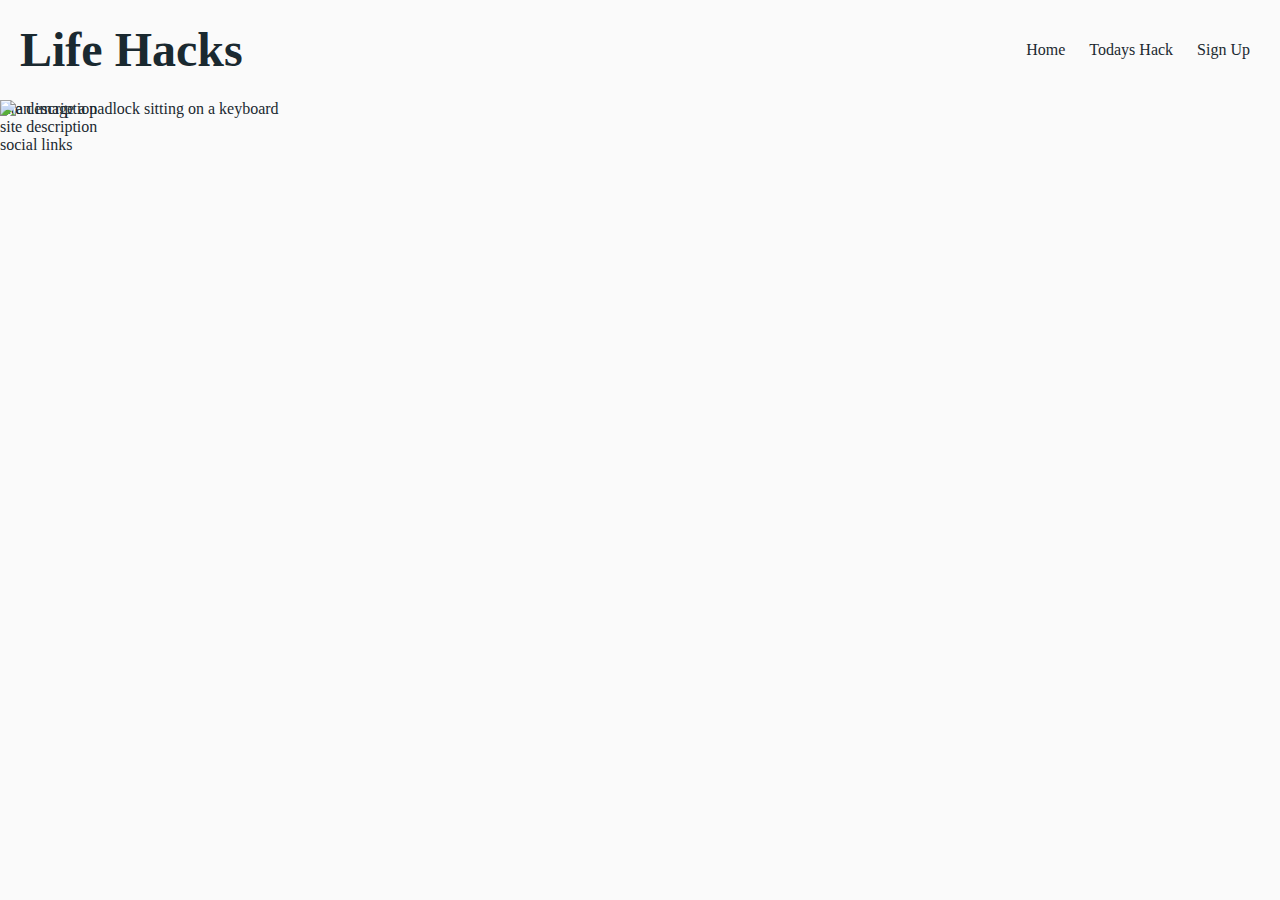
==== index.html @ 92010e81 "Add new image to index.html" ====
<!DOCTYPE html>
<html lang="en">
<head>
    <meta charset="UTF-8">
    <meta http-equiv="X-UA-Compatible" content="IE=edge">
    <meta name="viewport" content="width=device-width, initial-scale=1.0">
    <link rel="stylesheet" href="assets/css/styles.css">
    <title>Daily Life Hacks</title>
</head>
<header>
    <h1>Life Hacks</h1>
    <nav>
        <ul id="nav-menu">
            <li><a href="index.html" class="nav-link">Home</a></li>
            <li><a href="#" class="nav-link">Todays Hack</a></li>
            <li><a href="#" class="nav-link">Sign Up</a></li>
        </ul>
    </nav>
</header>
<body>
    <section>
        <div id="main-img">
            <img src="assets/images/lock.jpg" alt="an image a padlock sitting on a keyboard">
        </div>
        <div>
            <p> site description</p>
        </div>
    </section>
    <p> site description</p>
</body>
<footer>
    social links
</footer>
</html>
---- assets/css/styles.css ----
* {
    margin: 0;
    padding: 0;
    border: none;
}

body {
    color: #1a2930;
    background-color: #fafafa;
}

/* header section */
header {
    height: 100px;
    background-color: #fafafa;
}

header h1 {
    float: left;
    font-size: 300%;
    margin-left: 20px;
    line-height: 100px;
    vertical-align: middle;
}

/* nav links */

#nav-menu {
    float: right;
    list-style-type: none;
    text-align: center;
    line-height: 100px;
    margin-right: 20px;
}

#nav-menu li {
    display: inline;
    padding-bottom: 2px;
}

.nav-link {
    display: inline;
    height: 33%;
    text-decoration: none;
    color: inherit;
    padding: 10px;
}

/*main body content*/

#main-img {
    width: 100%;
    height: auto;
}

#main-img > img {
    width: 100%;
    height: auto;
    position: absolute;
}

/* media query*/

@media screen and (max-width: 768px) {

    header {
        text-align: center;
    }

    header h1 {
        margin: 0;
        float: none;
        clear: both;
        text-align: center;
        line-height: 50px;
    }

    #nav-menu {
        margin: 0;
        float: none;
        clear: both;
        text-align: center;
        line-height: 50px;
    }
}
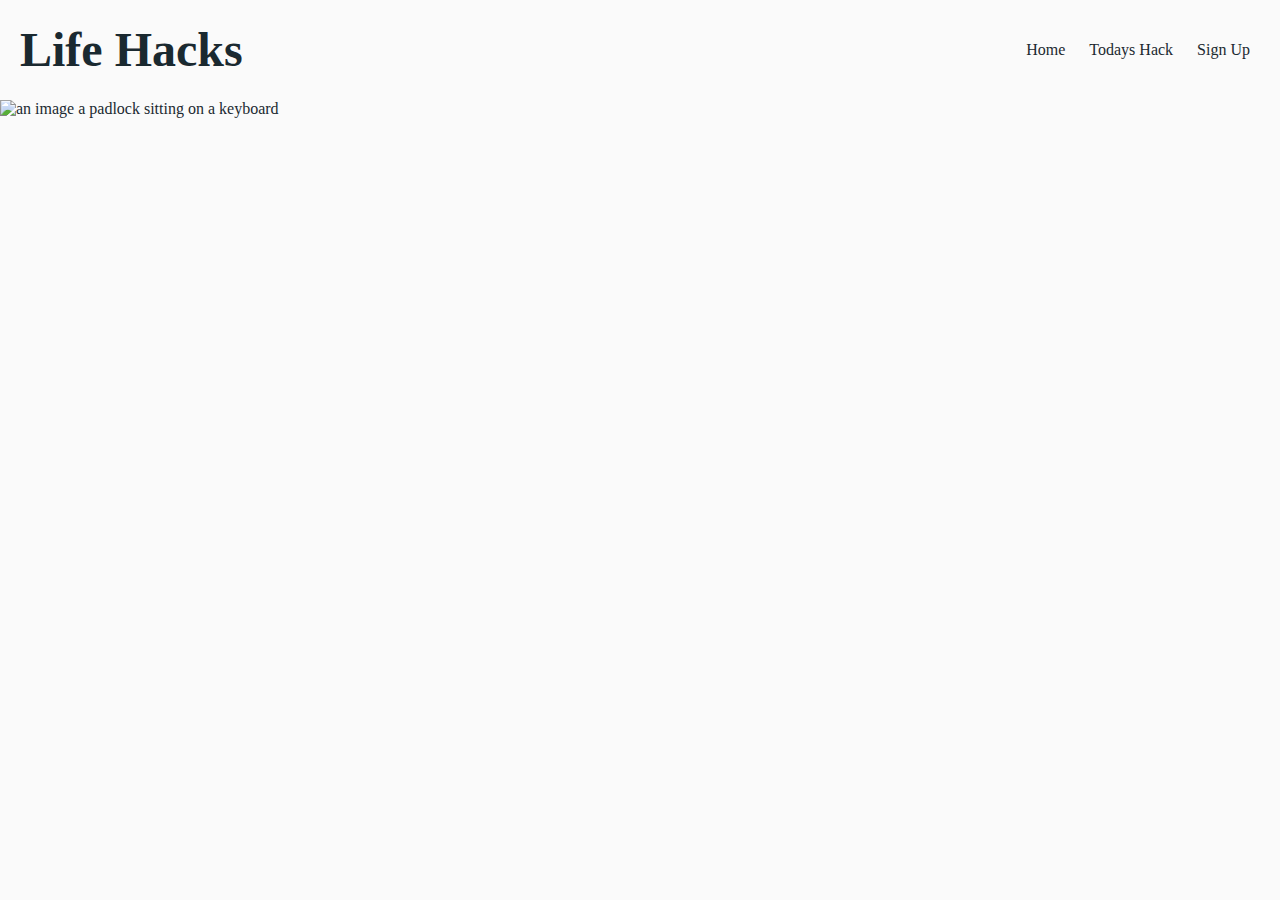
==== commit effca3b6: "Add basic footer element with font awesome icons" ====
--- a/index.html
+++ b/index.html
@@ -7,6 +7,7 @@
     <link rel="stylesheet" href="assets/css/styles.css">
     <title>Daily Life Hacks</title>
 </head>
+<body>
 <header>
     <h1>Life Hacks</h1>
     <nav>
@@ -17,18 +18,32 @@
         </ul>
     </nav>
 </header>
-<body>
     <section>
         <div id="main-img">
             <img src="assets/images/lock.jpg" alt="an image a padlock sitting on a keyboard">
         </div>
-        <div>
-            <p> site description</p>
-        </div>
     </section>
-    <p> site description</p>
+<footer>
+    <ul class="social-networks">
+        <li>
+            <a href="https://facebook.com" target="_blank" rel="noopener" 
+            aria-label="Visit our Facebook page(opens in a new tab)"><i class="fa-brands fa-facebook"></i></a>
+            <!--<button onclick="location.href='https://facebook.com'" type="button"><i class="fa-brands fa-facebook"></i></button>-->
+        </li>
+        <li>
+            <a href="https://twitter.com" target="_blank" rel="noopener" 
+            aria-label="Visit our Twitter page(opens in a new tab)"><i class="fa-brands fa-square-twitter"></i></i></a>
+        </li>
+        <li>
+            <a href="https://youtube.com" target="_blank" rel="noopener" 
+            aria-label="Visit our Youtube page(opens in a new tab)"><i class="fa-brands fa-square-youtube"></i></i></a>
+        </li>
+        <li>
+            <a href="https://instagram.com" target="_blank" rel="noopener" 
+            aria-label="Visit our Instagram page(opens in a new tab)"><i class="fa-brands fa-instagram"></i></i></a>
+        </li>
+    </ul>
+</footer>
+<script src="https://kit.fontawesome.com/41317a6613.js" crossorigin="anonymous"></script>
 </body>
-<footer>
-    social links
-</footer>
 </html>--- a/assets/css/styles.css
+++ b/assets/css/styles.css
@@ -50,13 +50,23 @@
 
 #main-img {
     width: 100%;
-    height: auto;
+    height: 100%;
+    clear: both;
 }
 
 #main-img > img {
     width: 100%;
     height: auto;
-    position: absolute;
+}
+
+/* footer */
+
+footer {
+    height: 100px;
+}
+
+.social-networks li {
+    display: inline;
 }
 
 /* media query*/
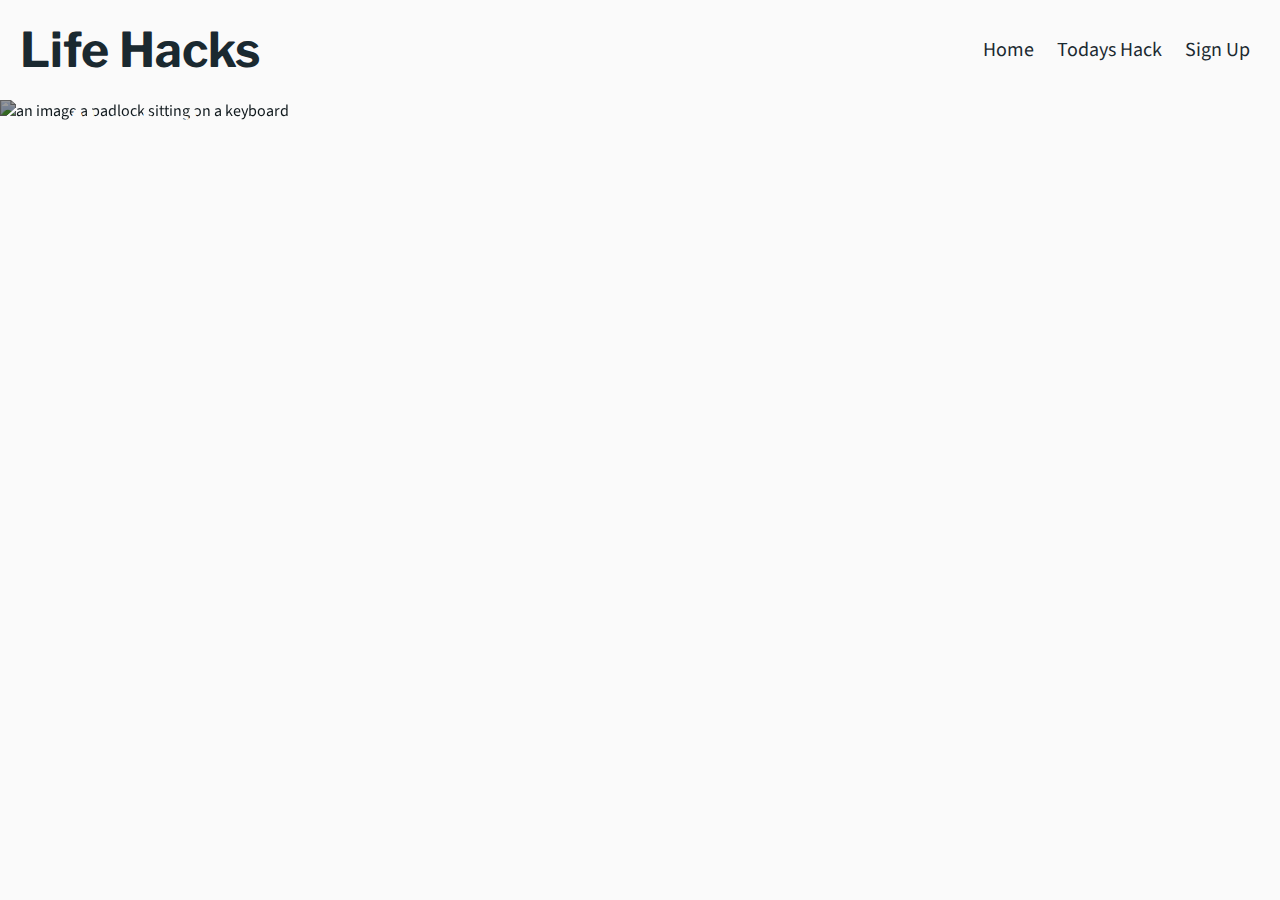
==== commit efda007e: "Add content to body of index.html and add styles to that content" ====
--- a/index.html
+++ b/index.html
@@ -21,26 +21,51 @@
     <section>
         <div id="main-img">
             <img src="assets/images/lock.jpg" alt="an image a padlock sitting on a keyboard">
+            <div id="left-text-block">
+                <h2>About us!</h2>
+                <p>
+                    This website posts good lifehacks for better use of your time and money. <br>
+                    Sign up for daily emails of our greatest hacks or email us your hack to share with the world.
+                </p>
+            </div>
+            <div id="right-text-block">
+                <h2>What is a Life Hack?</h2>
+                <p>
+                    A life hack is defined as a strategy or technique adopted in order to manage one's time and daily activities in a more efficient way.
+                </p>
+            </div>
+            <div id="bottom-text-block">
+                <h2>Sign up now!</h2>
+                <p>Sign up today to recieve a link to download all of our previous top life hacks voted for by all our users. <br>
+                We promise you wont regret it!</p>
+            </div>
         </div>
     </section>
 <footer>
     <ul class="social-networks">
         <li>
+            <div class="icons">
             <a href="https://facebook.com" target="_blank" rel="noopener" 
             aria-label="Visit our Facebook page(opens in a new tab)"><i class="fa-brands fa-facebook"></i></a>
-            <!--<button onclick="location.href='https://facebook.com'" type="button"><i class="fa-brands fa-facebook"></i></button>-->
+            </div>
         </li>
         <li>
+            <div class="icons">
             <a href="https://twitter.com" target="_blank" rel="noopener" 
             aria-label="Visit our Twitter page(opens in a new tab)"><i class="fa-brands fa-square-twitter"></i></i></a>
+            </div>
         </li>
         <li>
+            <div class="icons">
             <a href="https://youtube.com" target="_blank" rel="noopener" 
             aria-label="Visit our Youtube page(opens in a new tab)"><i class="fa-brands fa-square-youtube"></i></i></a>
+            </div>
         </li>
         <li>
+            <div class="icons">
             <a href="https://instagram.com" target="_blank" rel="noopener" 
             aria-label="Visit our Instagram page(opens in a new tab)"><i class="fa-brands fa-instagram"></i></i></a>
+            </div>
         </li>
     </ul>
 </footer>
--- a/assets/css/styles.css
+++ b/assets/css/styles.css
@@ -1,3 +1,5 @@
+@import url('https://fonts.googleapis.com/css2?family=Libre+Franklin&family=Source+Sans+Pro:wght@300&display=swap');
+
 * {
     margin: 0;
     padding: 0;
@@ -7,6 +9,11 @@
 body {
     color: #1a2930;
     background-color: #fafafa;
+    font-family: "source sans pro", serif;
+}
+
+h1,h2 {
+    font-family: "libre franklin", serif;
 }
 
 /* header section */
@@ -44,6 +51,7 @@
     text-decoration: none;
     color: inherit;
     padding: 10px;
+    font-size: 125%;
 }
 
 /*main body content*/
@@ -51,22 +59,81 @@
 #main-img {
     width: 100%;
     height: 100%;
-    clear: both;
+    position: relative;
 }
 
 #main-img > img {
     width: 100%;
     height: auto;
+    filter: grayscale(60%);
+    filter: brightness(60%);
+}
+
+/* text overlay */
+
+#left-text-block {
+    color: #fafafa;
+    position: absolute;
+    left: 5%;
+    top: 5%;
+    width: 30%;
+    padding: 2px 2px 2px 2px;
+    /*background-color: rgba(0, 0, 0, 0.3);*/
+    font-weight: 600;
+    font-size: 120%;
+}
+
+#right-text-block {
+    color: #fafafa;
+    position: absolute;
+    right: 5%;
+    top: 5%;
+    width: 30%;
+    padding: 2px 2px 2px 2px;
+    /*background-color: rgba(0, 0, 0, 0.3);*/
+    font-weight: 600;
+    font-size: 120%;
+}
+
+#bottom-text-block {
+    color: #fafafa;
+    position: absolute;
+    bottom: 30%;
+    left: 25%;
+    width: 50%;
+    text-align: center;
+    padding: 2px 2px 2px 2px;
+    /*background-color: rgba(0, 0, 0, 0.3);*/
+    font-weight: 600;
+    font-size: 120%;
 }
 
 /* footer */
 
 footer {
     height: 100px;
+    width: 100%;
+}
+
+.social-networks {
+    width: 100%;
 }
 
 .social-networks li {
+    font-size: 75px;
+    display: inline-block;
+    width: 24.5%;
+    box-sizing: border-box;
+    text-align: center;
+}
+
+.icons {
+    width: 25%;
     display: inline;
+}
+
+.icons a {
+    color: inherit;
 }
 
 /* media query*/
@@ -92,4 +159,28 @@
         text-align: center;
         line-height: 50px;
     }
+
+    #left-text-block, #right-text-block {
+        font-size: 100%;
+    }
+
+    #bottom-text-block {
+        visibility: hidden;
+    }
+
+    .social-networks li {
+        width: 49.5%;
+        font-size: 50px;
+    }
+
+    .icons {
+        width: 50%;
+    }
+}
+
+@media screen and (max-width: 420px){
+
+    #left-text-block, #right-text-block {
+        font-size: 80%;
+    }
 }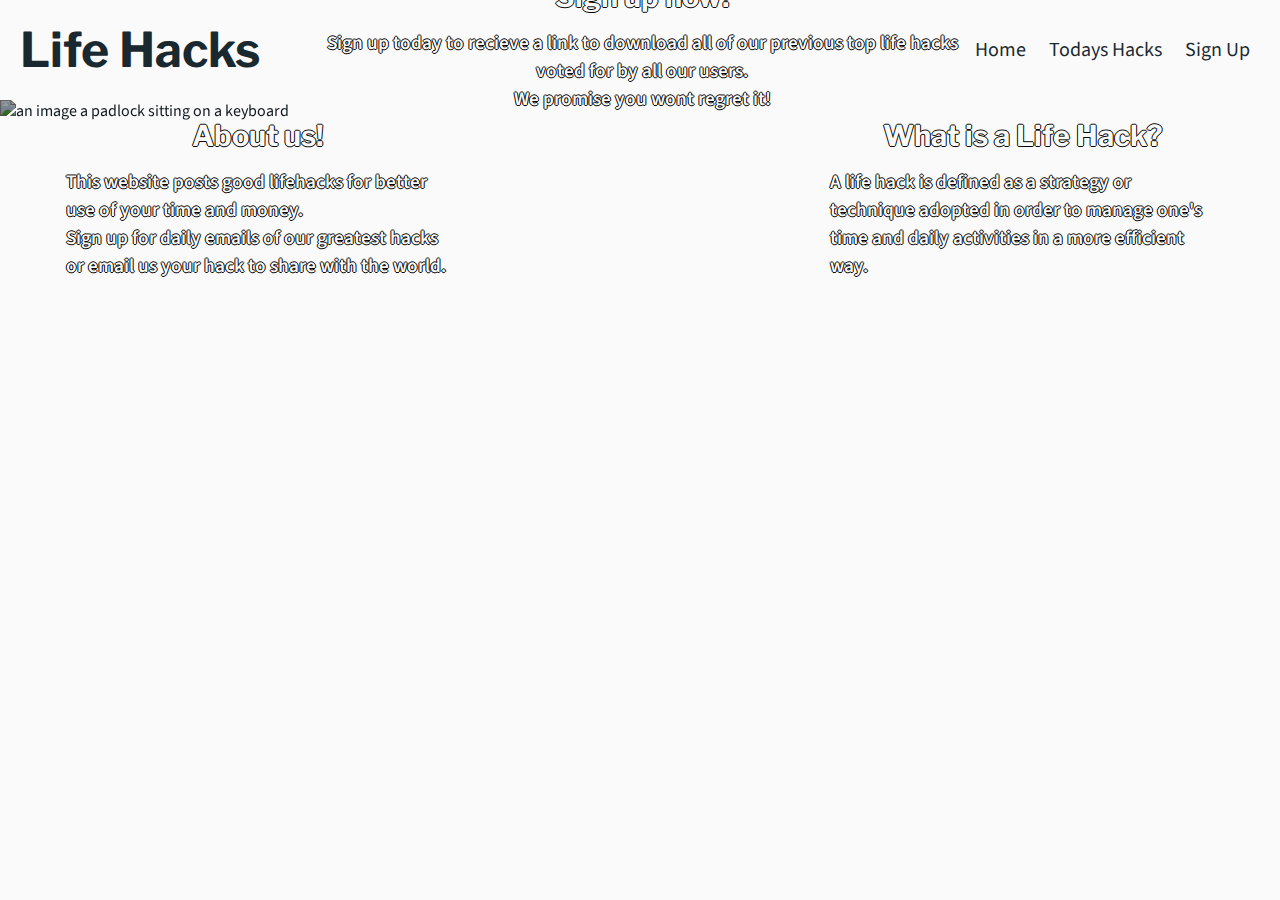
==== commit 9fce3302: "Add content and styles to todays-hack.html page" ====
--- a/index.html
+++ b/index.html
@@ -13,8 +13,8 @@
     <nav>
         <ul id="nav-menu">
             <li><a href="index.html" class="nav-link">Home</a></li>
-            <li><a href="#" class="nav-link">Todays Hack</a></li>
-            <li><a href="#" class="nav-link">Sign Up</a></li>
+            <li><a href="todays-hack.html" class="nav-link">Todays Hacks</a></li>
+            <li><a href="sign-up.html" class="nav-link">Sign Up</a></li>
         </ul>
     </nav>
 </header>
--- a/assets/css/styles.css
+++ b/assets/css/styles.css
@@ -78,9 +78,10 @@
     top: 5%;
     width: 30%;
     padding: 2px 2px 2px 2px;
-    /*background-color: rgba(0, 0, 0, 0.3);*/
     font-weight: 600;
     font-size: 120%;
+    text-shadow: 1px 0 0 #000, 0 -1px 0 #000, 0 1px 0 #000, -1px 0 0 #000;
+
 }
 
 #right-text-block {
@@ -90,9 +91,9 @@
     top: 5%;
     width: 30%;
     padding: 2px 2px 2px 2px;
-    /*background-color: rgba(0, 0, 0, 0.3);*/
     font-weight: 600;
     font-size: 120%;
+    text-shadow: 1px 0 0 #000, 0 -1px 0 #000, 0 1px 0 #000, -1px 0 0 #000;
 }
 
 #bottom-text-block {
@@ -103,9 +104,9 @@
     width: 50%;
     text-align: center;
     padding: 2px 2px 2px 2px;
-    /*background-color: rgba(0, 0, 0, 0.3);*/
     font-weight: 600;
     font-size: 120%;
+    text-shadow: 1px 0 0 #000, 0 -1px 0 #000, 0 1px 0 #000, -1px 0 0 #000;
 }
 
 /* footer */
@@ -136,6 +137,103 @@
     color: inherit;
 }
 
+/* sign up */
+
+#img-container {
+    width: 100%;
+    height: 600px;
+    overflow: hidden;
+    position: relative;
+}
+
+#prod-img {
+    height: 600px;
+    background: url(../images/productivity.avif) no-repeat center center;
+    display: block;
+    text-align: center;
+}
+
+#prod-img form {
+    font-size: 120%;
+    text-shadow: 1px 0 0 #000, 0 -1px 0 #000, 0 1px 0 #000, -1px 0 0 #000;
+}
+
+form {
+    text-align: center;
+    display: inline-block;
+    margin-left: auto;
+    margin-right: auto;
+    padding-top: 50px;
+    line-height: 30px;
+}
+
+label {
+    display: block;
+    color: #fafafa;
+    font-weight: 1000;
+}
+
+input {
+    display: block;
+}
+
+#submit-button {
+    text-align: center;
+    outline: none;
+    background-color: #fafafa;
+    color: #1a2930;
+    margin-left: auto;
+    margin-right: auto;
+    margin-top: 15px;
+    width: 50%;
+    height: 25px;
+    border-radius: 5px;
+    font-weight: 500;
+}
+
+#submit-button:hover {
+    background-color: #1a2930;
+    color: #fafafa;
+    cursor: pointer;
+}
+
+/* Todays Hack */
+
+#body-content {
+    height: fit-content;
+    border: 50px solid #1a2930;
+    border-radius: 10px;
+    padding: 50px;
+}
+
+#content-block1 img, #content-block3 img {
+    height: 200px;
+    width: auto;
+    float: left;
+    padding-right: 20px;
+    padding-top: 5px;
+}
+
+#content-block1 p, #content-block2 p, #content-block3 p {
+    font-size: 150%;
+}
+
+#content-block2 img {
+    height: 200px;
+    width: auto;
+    float: right;
+    padding-left: 20px;
+    padding-top: 5px;
+}
+
+h2, h3 {
+    clear: both;
+    text-align: center;
+    padding-top: 15px;
+    padding-bottom: 15PX;
+}
+
+
 /* media query*/
 
 @media screen and (max-width: 768px) {
@@ -183,4 +281,33 @@
     #left-text-block, #right-text-block {
         font-size: 80%;
     }
-}+
+    #body-content {
+        border: none;
+        padding: 0;
+        text-align: center;
+    }
+
+    #content-block1 img, #content-block2 img, #content-block3 img {
+        width: 70%;
+        height: auto;
+        text-align: center;
+        padding: 0;
+    }
+
+    #content-block1 p, #content-block2 p, #content-block3 p {
+        font-size: 100%;
+        width: 70%;
+        margin-left: auto;
+        margin-right: auto;
+    }
+}
+
+@media screen and (max-width: 560px){
+    
+    #content-block1 img, #content-block2 img, #content-block3 img {
+       float: none;
+    }
+
+}
+
